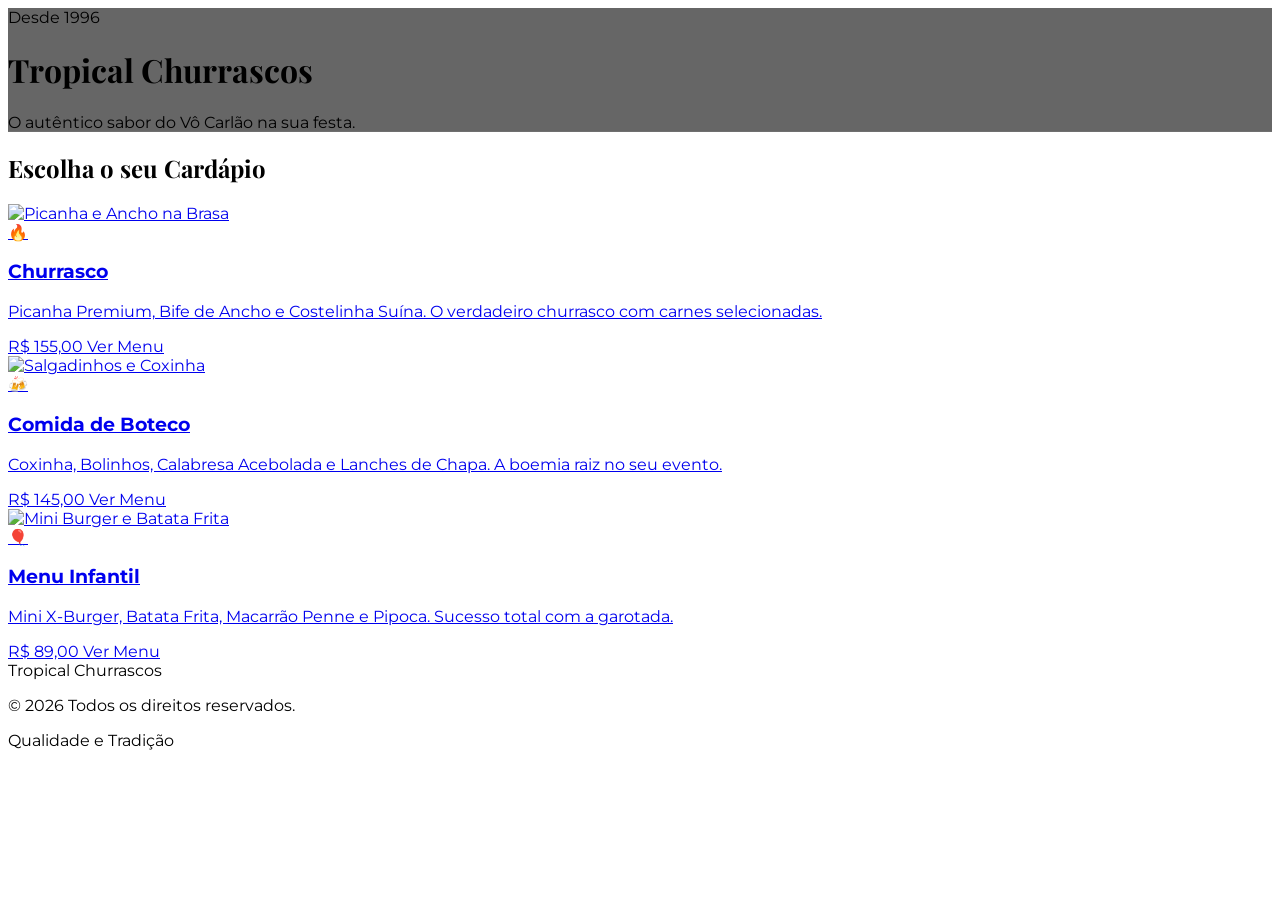
==== index.html @ c17bf359 "Add files via upload" ====
<!DOCTYPE html>
<html lang="pt-br">

<head>
    <meta charset="UTF-8">
    <meta name="viewport" content="width=device-width, initial-scale=1.0">
    <meta property="og:title" content="Tropical Churrascos | Cardápios 2026">
    <meta property="og:description" content="Escolha entre Churrasco, Boteco ou Menu Kids. O melhor evento da região!">
    <meta property="og:image" content="bigode.jpg">
    <meta property="og:type" content="website">
    <link rel="icon" type="image/png" href="bigode.jpg">
    <title>Tropical Churrascos | Experiências Gastronômicas</title>
    <link
        href="https://fonts.googleapis.com/css2?family=Montserrat:wght@400;700&family=Playfair+Display:wght@700&display=swap"
        rel="stylesheet">
    <script src="https://cdn.tailwindcss.com"></script>
    <style>
        body {
            font-family: 'Montserrat', sans-serif;
        }

        h1,
        h2 {
            font-family: 'Playfair Display', serif;
        }

        .hero-bg {
            background: linear-gradient(rgba(0, 0, 0, 0.6), rgba(0, 0, 0, 0.6)),
                url('https://images.unsplash.com/photo-1544025162-d76694265947?q=80&w=2069&auto=format&fit=crop');
            background-size: cover;
            background-position: center;
        }

        .card-hover:hover {
            transform: translateY(-10px);
            box-shadow: 0 20px 25px -5px rgba(0, 0, 0, 0.15);
        }
    </style>
</head>

<body class="bg-stone-50 text-gray-800">

    <header class="hero-bg h-[50vh] flex flex-col items-center justify-center text-center text-white px-4">
        <span class="uppercase tracking-[0.3em] text-sm mb-2 text-orange-400 font-bold">Desde 1996</span>
        <h1 class="text-5xl md:text-7xl mb-4 italic">Tropical Churrascos</h1>
        <p class="text-lg md:text-xl max-w-2xl font-light italic">
            O autêntico sabor do Vô Carlão na sua festa.
        </p>
    </header>

    <main class="max-w-7xl mx-auto py-16 px-6">
        <div class="text-center mb-12">
            <h2 class="text-4xl text-gray-900 mb-2 italic">Escolha o seu Cardápio</h2>
            <div class="h-1.5 w-24 bg-orange-600 mx-auto rounded-full"></div>
        </div>

        <div class="grid md:grid-cols-3 gap-8">

            <a href="churrasco.html"
                class="group relative overflow-hidden rounded-2xl bg-white shadow-lg card-hover transition-all duration-300 border-b-8 border-orange-600">
                <div class="h-64 overflow-hidden">
                    <img src="https://images.unsplash.com/photo-1558030089-02acba3c214e?q=80&w=1931&auto=format&fit=crop&ixlib=rb-4.1.0&ixid=M3wxMjA3fDB8MHxwaG90by1wYWdlfHx8fGVufDB8fHx8fA%3D%3D"
                        alt="Picanha e Ancho na Brasa"
                        class="w-full h-full object-cover group-hover:scale-110 transition-transform duration-700">
                </div>
                <div class="p-8">
                    <div class="flex items-center mb-4">
                        <span class="text-3xl mr-3">🔥</span>
                        <h3 class="text-2xl font-bold text-gray-900 uppercase tracking-tighter">Churrasco</h3>
                    </div>
                    <p class="text-sm text-gray-600 leading-relaxed italic">
                        Picanha Premium, Bife de Ancho e Costelinha Suína. O verdadeiro churrasco com carnes
                        selecionadas.
                    </p>
                    <div class="mt-6 flex justify-between items-center">
                        <span class="text-orange-600 font-black text-lg italic">R$ 155,00</span>
                        <span
                            class="bg-orange-600 text-white px-4 py-1 rounded-full text-xs font-bold uppercase tracking-widest group-hover:bg-orange-700">Ver
                            Menu</span>
                    </div>
                </div>
            </a>

            <a href="boteco.html"
                class="group relative overflow-hidden rounded-2xl bg-white shadow-lg card-hover transition-all duration-300 border-b-8 border-amber-600">
                <div class="h-64 overflow-hidden">
                    <img src="https://images.unsplash.com/photo-1677476154977-f4cb9b772e67?q=80&w=1170&auto=format&fit=crop&ixlib=rb-4.1.0&ixid=M3wxMjA3fDB8MHxwaG90by1wYWdlfHx8fGVufDB8fHx8fA%3D%3D"
                        alt="Salgadinhos e Coxinha"
                        class="w-full h-full object-cover group-hover:scale-110 transition-transform duration-700">
                </div>
                <div class="p-8">
                    <div class="flex items-center mb-4">
                        <span class="text-3xl mr-3">🍻</span>
                        <h3 class="text-2xl font-bold text-gray-900 uppercase tracking-tighter text-amber-800">Comida de
                            Boteco</h3>
                    </div>
                    <p class="text-sm text-gray-600 leading-relaxed italic">
                        Coxinha, Bolinhos, Calabresa Acebolada e Lanches de Chapa. A boemia raiz no seu evento.
                    </p>
                    <div class="mt-6 flex justify-between items-center">
                        <span class="text-amber-600 font-black text-lg italic">R$ 145,00</span>
                        <span
                            class="bg-amber-600 text-white px-4 py-1 rounded-full text-xs font-bold uppercase tracking-widest group-hover:bg-amber-700">Ver
                            Menu</span>
                    </div>
                </div>
            </a>

            <a href="infantil.html"
                class="group relative overflow-hidden rounded-2xl bg-white shadow-lg card-hover transition-all duration-300 border-b-8 border-sky-500">
                <div class="h-64 overflow-hidden">
                    <img src="https://images.unsplash.com/photo-1551782450-a2132b4ba21d?q=80&w=2069&auto=format&fit=crop"
                        alt="Mini Burger e Batata Frita"
                        class="w-full h-full object-cover group-hover:scale-110 transition-transform duration-700">
                </div>
                <div class="p-8">
                    <div class="flex items-center mb-4">
                        <span class="text-3xl mr-3">🎈</span>
                        <h3 class="text-2xl font-bold text-gray-900 uppercase tracking-tighter text-sky-800">Menu
                            Infantil</h3>
                    </div>
                    <p class="text-sm text-gray-600 leading-relaxed italic">
                        Mini X-Burger, Batata Frita, Macarrão Penne e Pipoca. Sucesso total com a garotada.
                    </p>
                    <div class="mt-6 flex justify-between items-center">
                        <span class="text-sky-600 font-black text-lg italic">R$ 89,00</span>
                        <span
                            class="bg-sky-600 text-white px-4 py-1 rounded-full text-xs font-bold uppercase tracking-widest group-hover:bg-sky-700">Ver
                            Menu</span>
                    </div>
                </div>
            </a>

        </div>
    </main>

    <footer class="bg-gray-900 text-gray-400 py-12 text-center">
        <div class="mb-4">
            <span class="text-orange-500 font-bold text-xl uppercase tracking-tighter italic">Tropical Churrascos</span>
        </div>
        <p class="text-sm">© 2026 Todos os direitos reservados.</p>
        <p class="text-[10px] mt-2 uppercase tracking-[0.5em] text-gray-600">Qualidade e Tradição</p>
    </footer>

</body>

</html>
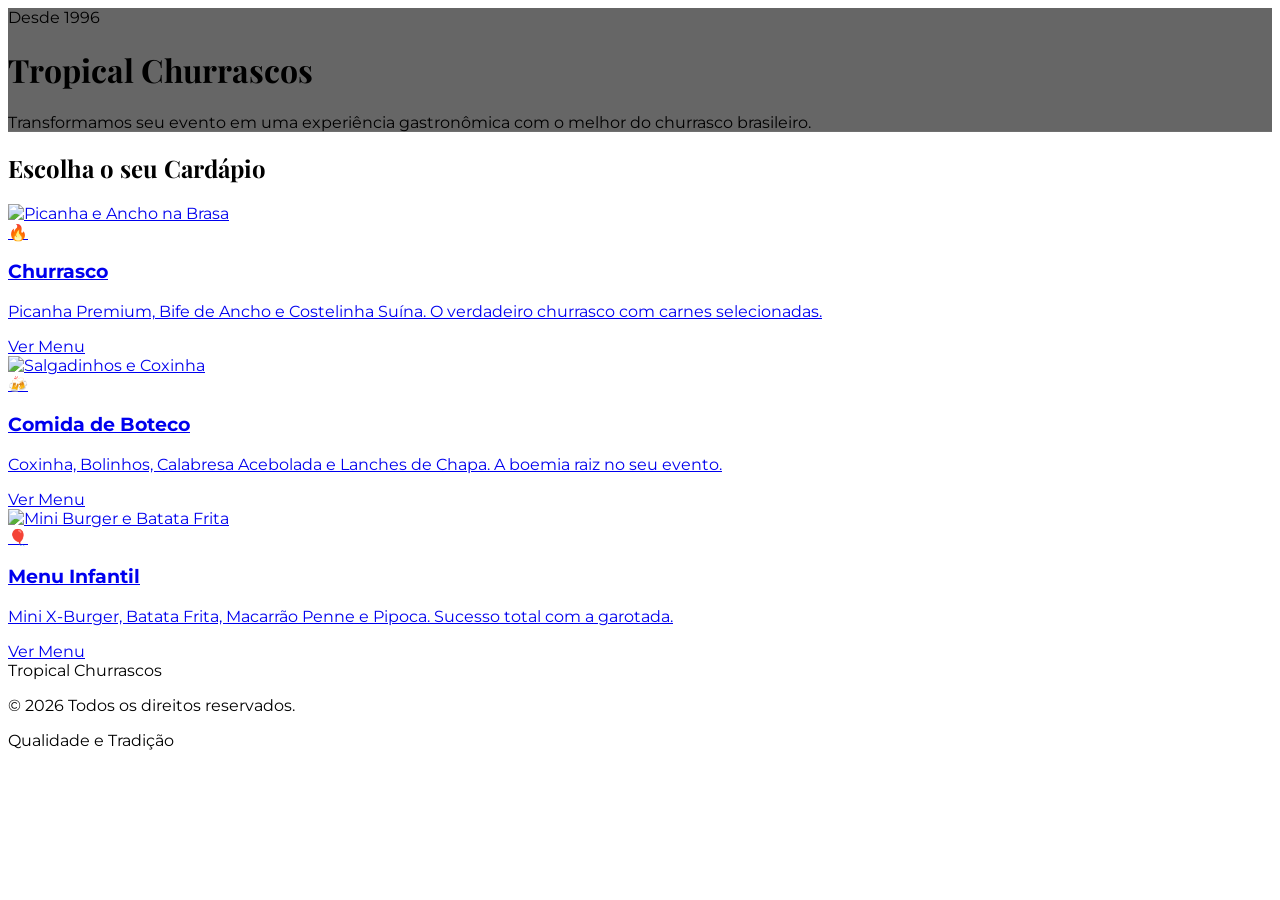
==== commit 0e88aa21: "Revise content and layout in index.html Updated the main content and descriptions for the Tropical C" ====
--- a/index.html
+++ b/index.html
@@ -44,7 +44,7 @@
         <span class="uppercase tracking-[0.3em] text-sm mb-2 text-orange-400 font-bold">Desde 1996</span>
         <h1 class="text-5xl md:text-7xl mb-4 italic">Tropical Churrascos</h1>
         <p class="text-lg md:text-xl max-w-2xl font-light italic">
-            O autêntico sabor do Vô Carlão na sua festa.
+            Transformamos seu evento em uma experiência gastronômica com o melhor do churrasco brasileiro.
         </p>
     </header>
 
@@ -73,7 +73,7 @@
                         selecionadas.
                     </p>
                     <div class="mt-6 flex justify-between items-center">
-                        <span class="text-orange-600 font-black text-lg italic">R$ 155,00</span>
+                        
                         <span
                             class="bg-orange-600 text-white px-4 py-1 rounded-full text-xs font-bold uppercase tracking-widest group-hover:bg-orange-700">Ver
                             Menu</span>
@@ -98,7 +98,7 @@
                         Coxinha, Bolinhos, Calabresa Acebolada e Lanches de Chapa. A boemia raiz no seu evento.
                     </p>
                     <div class="mt-6 flex justify-between items-center">
-                        <span class="text-amber-600 font-black text-lg italic">R$ 145,00</span>
+                       
                         <span
                             class="bg-amber-600 text-white px-4 py-1 rounded-full text-xs font-bold uppercase tracking-widest group-hover:bg-amber-700">Ver
                             Menu</span>
@@ -123,7 +123,7 @@
                         Mini X-Burger, Batata Frita, Macarrão Penne e Pipoca. Sucesso total com a garotada.
                     </p>
                     <div class="mt-6 flex justify-between items-center">
-                        <span class="text-sky-600 font-black text-lg italic">R$ 89,00</span>
+                        
                         <span
                             class="bg-sky-600 text-white px-4 py-1 rounded-full text-xs font-bold uppercase tracking-widest group-hover:bg-sky-700">Ver
                             Menu</span>
@@ -144,4 +144,4 @@
 
 </body>
 
-</html>+</html>
